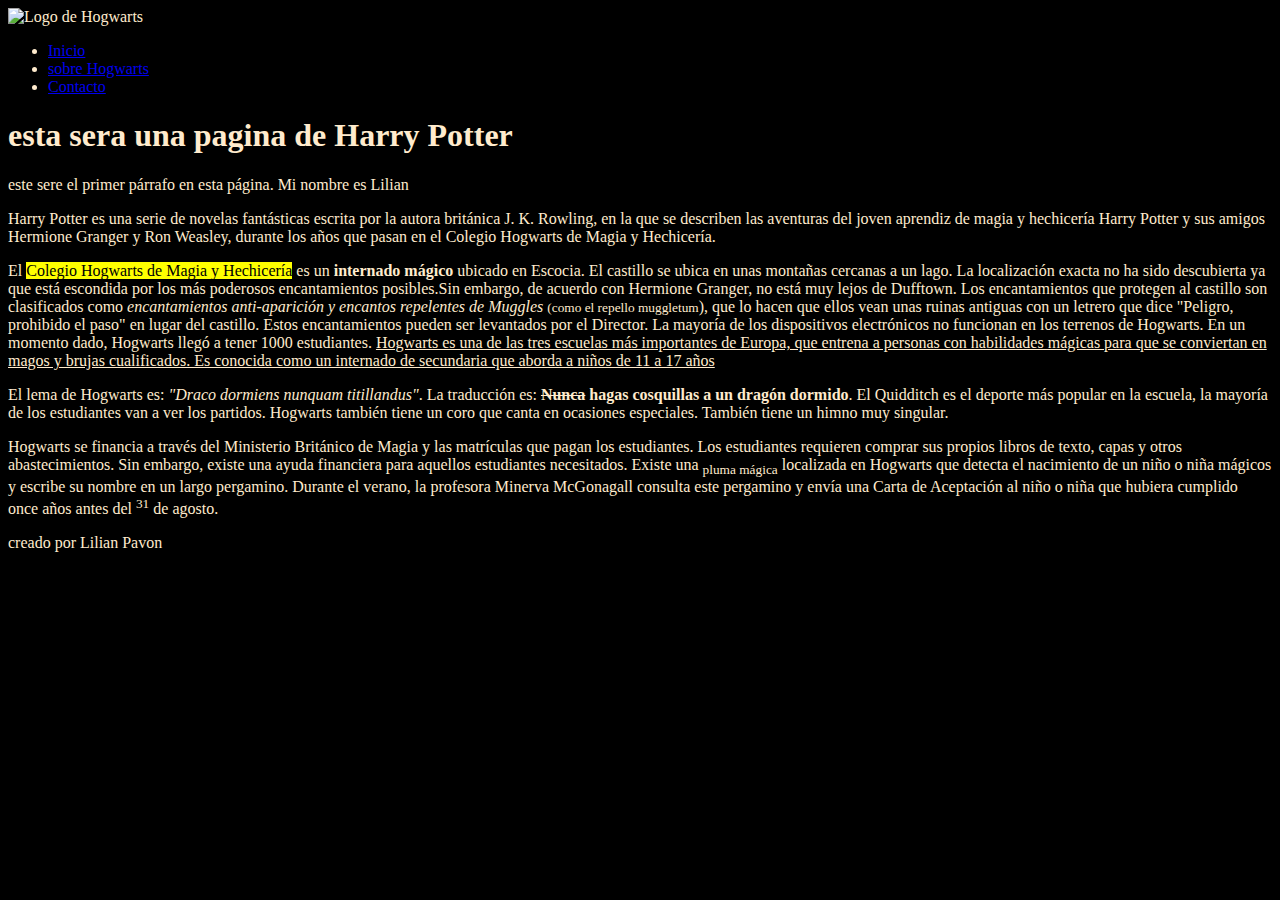
==== index.html @ 71b8db5c "mi sexto ajuste" ====
<!DOCTYPE html> 
<html lang="es"></html>
 <head>
    <meta charset="UTF-8">
    <meta http-equiv="X-UA-Compatible" content="IE=edge">
    <meta name="viewport" content="width=device-width. initial-scale=1.0">
<title>Mi primera página web</title>
</head>
 <body style="background-color: black; color:blanchedalmond">
     <header>
         <img
         src="https://1000marcas.net/wp-content/uploads/2020/02/Logo-Hogwarts.png"
         alt="Logo de Hogwarts"
         style="width:200px;">
     <nav>
         <ul>
             <li> 
                 <a href ="index.html"> Inicio </a>
                </li>
             <li> 
                 <a href= "acerca.html"> sobre Hogwarts</a> 
                </li>
             <li> 
                 <a href= "contacto"> Contacto</a> 
                </li>
         </ul>
     </nav>
</header>

<!-- La etiqueta de main, sera el contenedor del contenido principal del sitio -->
<main>
    <section>
        <article>
            <h1>esta sera una pagina de Harry Potter</h1>
            <p>
                este sere el primer párrafo en esta página. Mi nombre es Lilian
            </p>
            <p>
                Harry Potter es una serie de novelas fantásticas escrita por la autora británica J. K. Rowling, en la que se describen las aventuras del joven aprendiz de magia y hechicería Harry Potter y sus amigos Hermione Granger y Ron Weasley, durante los años que pasan en el Colegio Hogwarts de Magia y Hechicería. 
            </p>
            <p>
               El <mark>Colegio Hogwarts de Magia y Hechicería</mark> es un <b>internado mágico</b> ubicado en Escocia. El castillo se ubica en unas montañas cercanas a un lago. La localización exacta no ha sido descubierta ya que está escondida por los más poderosos encantamientos posibles.Sin embargo, de acuerdo con Hermione Granger, no está muy lejos de Dufftown. Los encantamientos que protegen al castillo son clasificados como <i>encantamientos anti-aparición y encantos repelentes de Muggles</i> <small>(como el repello muggletum</small>), que lo hacen que ellos vean unas ruinas antiguas con un letrero que dice "Peligro, prohibido el paso" en lugar del castillo. Estos encantamientos pueden ser levantados por el Director. La mayoría de los dispositivos electrónicos no funcionan en los terrenos de Hogwarts. En un momento dado, Hogwarts llegó a tener 1000 estudiantes.
                <ins>Hogwarts es una de las tres escuelas más importantes de Europa, que entrena a personas con habilidades mágicas para que se conviertan en magos y brujas cualificados. Es conocida como un internado de secundaria que aborda a niños de 11 a 17 años</ins>
            </p>
            <p>
               El lema de Hogwarts es: <em>"Draco dormiens nunquam titillandus"</em>. La traducción es: <strong><del>Nunca</del> hagas cosquillas a un dragón dormido</strong>.
               El Quidditch es el deporte más popular en la escuela, la mayoría de los estudiantes van a ver los partidos. Hogwarts también tiene un coro que canta en ocasiones especiales. También tiene un himno muy singular.
            </p>
            <p>
               Hogwarts se financia a través del Ministerio Británico de Magia y las matrículas que pagan los estudiantes. Los estudiantes requieren comprar sus propios libros de texto, capas y otros abastecimientos. Sin embargo, existe una ayuda financiera para aquellos estudiantes necesitados.
               Existe una <sub>pluma mágica</sub> localizada en Hogwarts que detecta el nacimiento de un niño o niña mágicos y escribe su nombre en un largo pergamino. Durante el verano, la profesora Minerva McGonagall consulta este pergamino y envía una Carta de Aceptación al niño o niña que hubiera cumplido once años antes del <sup>31</sup> de agosto.
            </p>
        </article>
    </section>
</main>
         
        <footer>
            creado por Lilian Pavon

        </footer>
    </body>  
</html>
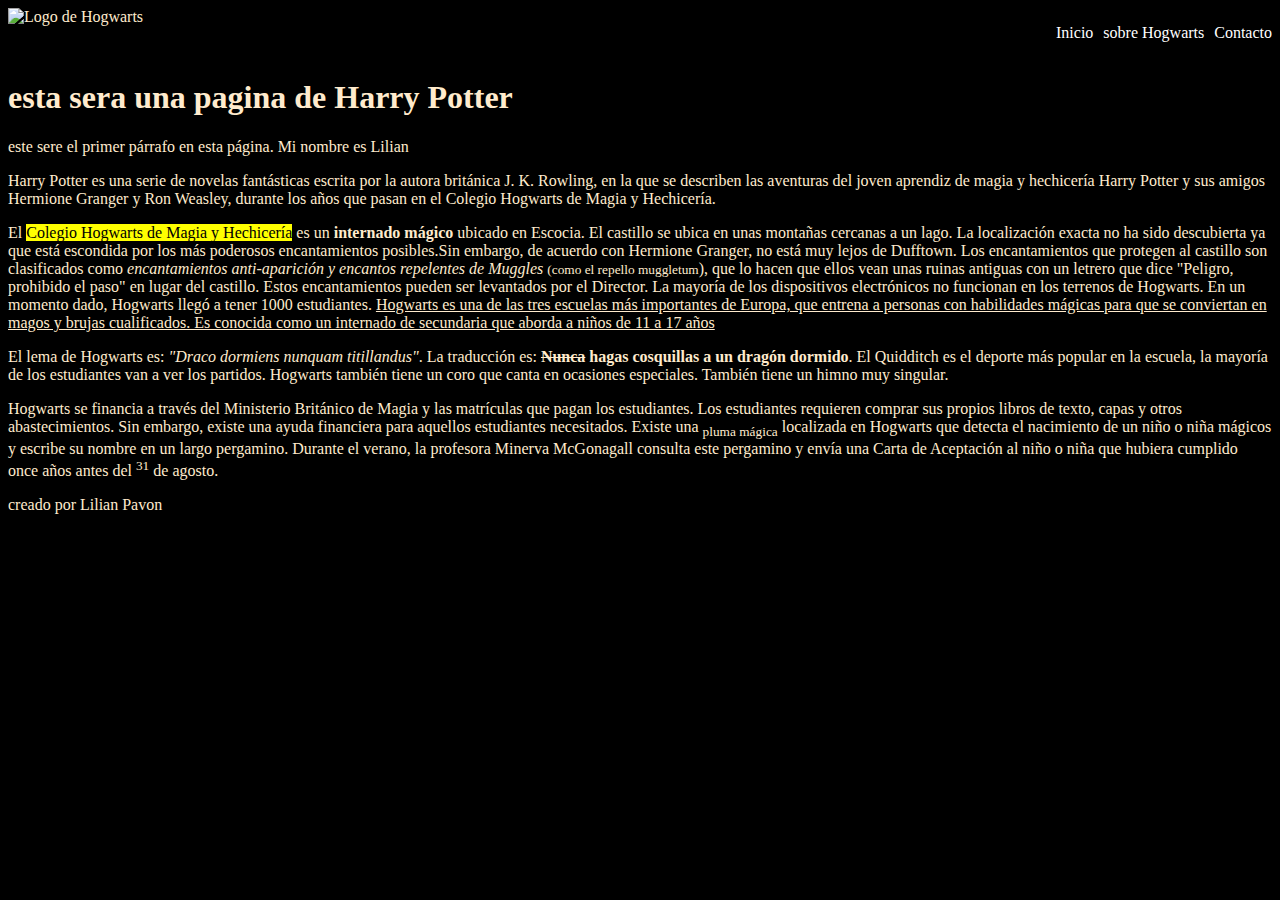
==== commit 34b51b04: "mi septimo ajuste" ====
--- a/index.html
+++ b/index.html
@@ -5,8 +5,50 @@
     <meta http-equiv="X-UA-Compatible" content="IE=edge">
     <meta name="viewport" content="width=device-width. initial-scale=1.0">
 <title>Mi primera página web</title>
+<style>
+    body {
+        background-color: black;
+        color:blanchedalmond;
+    }
+
+    img {
+        width: 200px;
+    }
+
+    header {
+        display: flex;
+    }
+
+    nav {
+        /* Las medidas de witdth pueden ser :
+        en pixeles: 100px
+        en porcentajes: 100%
+        con relacion al tamaño de la pantalla: 100vh */
+        width: 100%;
+    }
+
+    ul {
+        /* Esta propiedad modifica el adorno del lado izquierdo de las listas.
+        Si ponemos como valor none, obligamosa la lista a no tener adornos*/
+        list-style: none;
+
+        /* Estas propiedades serán explicadas más adelante */
+        display: flex;
+        flex-direction: row;
+
+        /* Le indicamos que se posicione a la derecha, equivalente al alinear a la derecha de microsoft word o similares: ; */
+        float: right;
+    }
+    a {
+        color: white;
+        /* modificamos el decorado de un texto, si tiene el valor none, le estamos indicando que no tendra decoraciones */
+        text-decoration: none;
+        /* le agregamos un margen a la izquiersa de 10 pixeles */
+        margin-left: 10px;
+    }
+</style>
 </head>
- <body style="background-color: black; color:blanchedalmond">
+ <body>
      <header>
          <img
          src="https://1000marcas.net/wp-content/uploads/2020/02/Logo-Hogwarts.png"
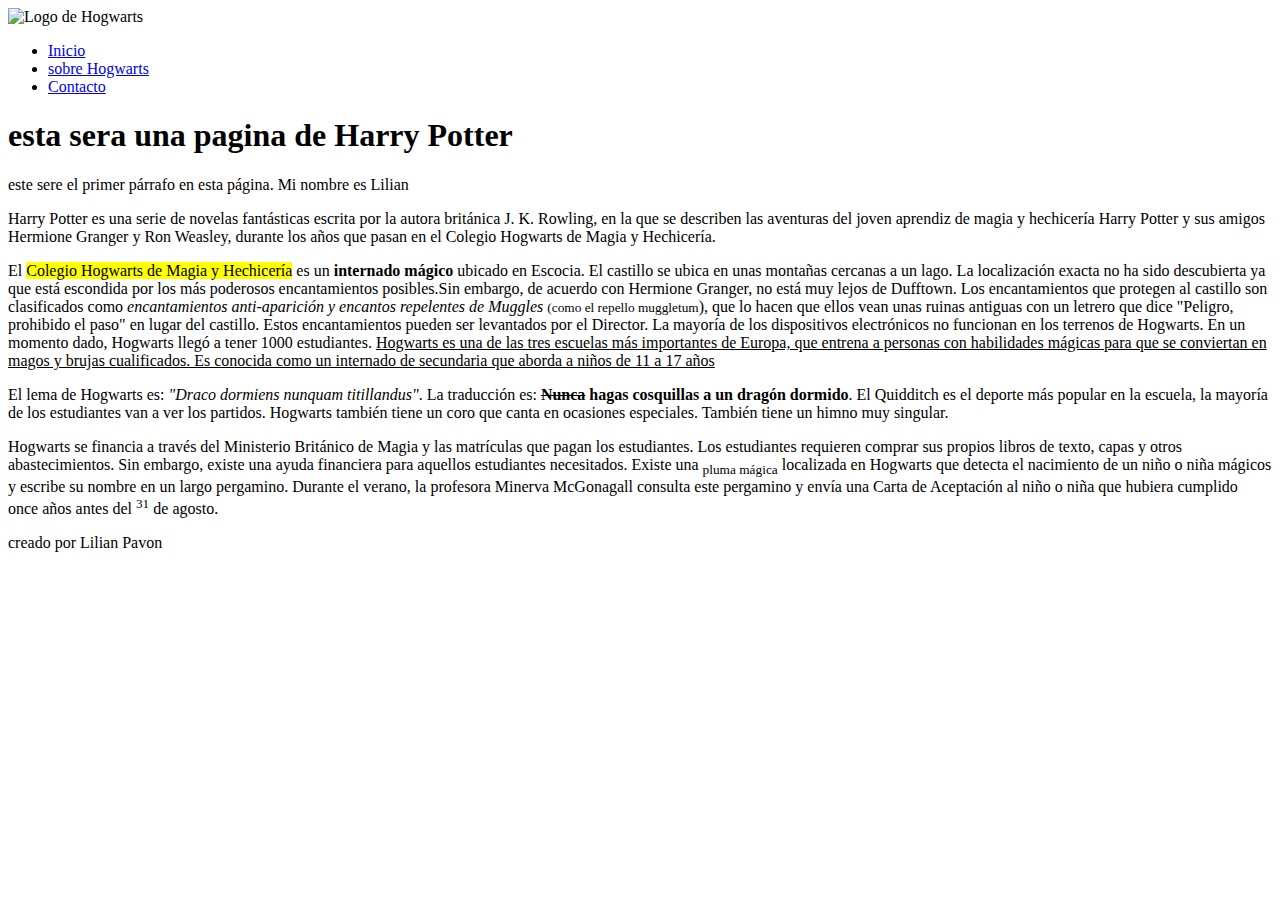
==== commit 60da3204: "Mi octavo ajuste" ====
--- a/index.html
+++ b/index.html
@@ -4,49 +4,8 @@
     <meta charset="UTF-8">
     <meta http-equiv="X-UA-Compatible" content="IE=edge">
     <meta name="viewport" content="width=device-width. initial-scale=1.0">
-<title>Mi primera página web</title>
-<style>
-    body {
-        background-color: black;
-        color:blanchedalmond;
-    }
-
-    img {
-        width: 200px;
-    }
-
-    header {
-        display: flex;
-    }
-
-    nav {
-        /* Las medidas de witdth pueden ser :
-        en pixeles: 100px
-        en porcentajes: 100%
-        con relacion al tamaño de la pantalla: 100vh */
-        width: 100%;
-    }
-
-    ul {
-        /* Esta propiedad modifica el adorno del lado izquierdo de las listas.
-        Si ponemos como valor none, obligamosa la lista a no tener adornos*/
-        list-style: none;
-
-        /* Estas propiedades serán explicadas más adelante */
-        display: flex;
-        flex-direction: row;
-
-        /* Le indicamos que se posicione a la derecha, equivalente al alinear a la derecha de microsoft word o similares: ; */
-        float: right;
-    }
-    a {
-        color: white;
-        /* modificamos el decorado de un texto, si tiene el valor none, le estamos indicando que no tendra decoraciones */
-        text-decoration: none;
-        /* le agregamos un margen a la izquiersa de 10 pixeles */
-        margin-left: 10px;
-    }
-</style>
+    <title>Mi primera página web</title>
+    <link rel="stylesheet" href="css/styles.css">
 </head>
  <body>
      <header>
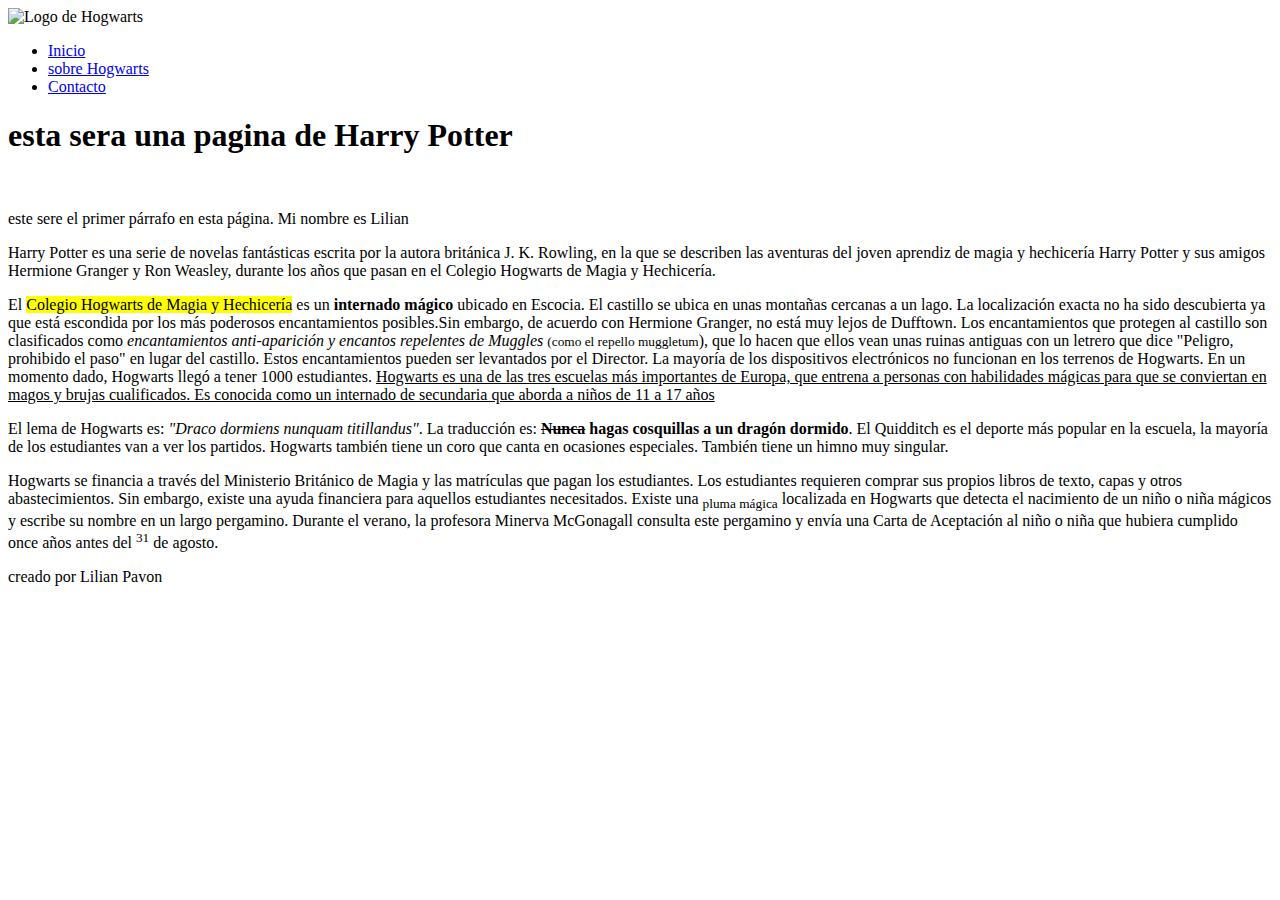
==== commit f0a0e7a4: "Mi decimo ajuste" ====
--- a/index.html
+++ b/index.html
@@ -1,5 +1,5 @@
 <!DOCTYPE html> 
-<html lang="es"></html>
+<html lang="es">
  <head>
     <meta charset="UTF-8">
     <meta http-equiv="X-UA-Compatible" content="IE=edge">
@@ -12,7 +12,7 @@
          <img
          src="https://1000marcas.net/wp-content/uploads/2020/02/Logo-Hogwarts.png"
          alt="Logo de Hogwarts"
-         style="width:200px;">
+         id= "logo">
      <nav>
          <ul>
              <li> 
@@ -33,6 +33,8 @@
     <section>
         <article>
             <h1>esta sera una pagina de Harry Potter</h1>
+            <img class="t-50" src="https://www.pngkey.com/png/full/22-223345_hogwarts-castle-png-harry-potter-hogwarts-png.png" alt="">
+            <img class="t-50" src="https://www.pngkey.com/png/full/22-223345_hogwarts-castle-png-harry-potter-hogwarts-png.png" alt="">
             <p>
                 este sere el primer párrafo en esta página. Mi nombre es Lilian
             </p>
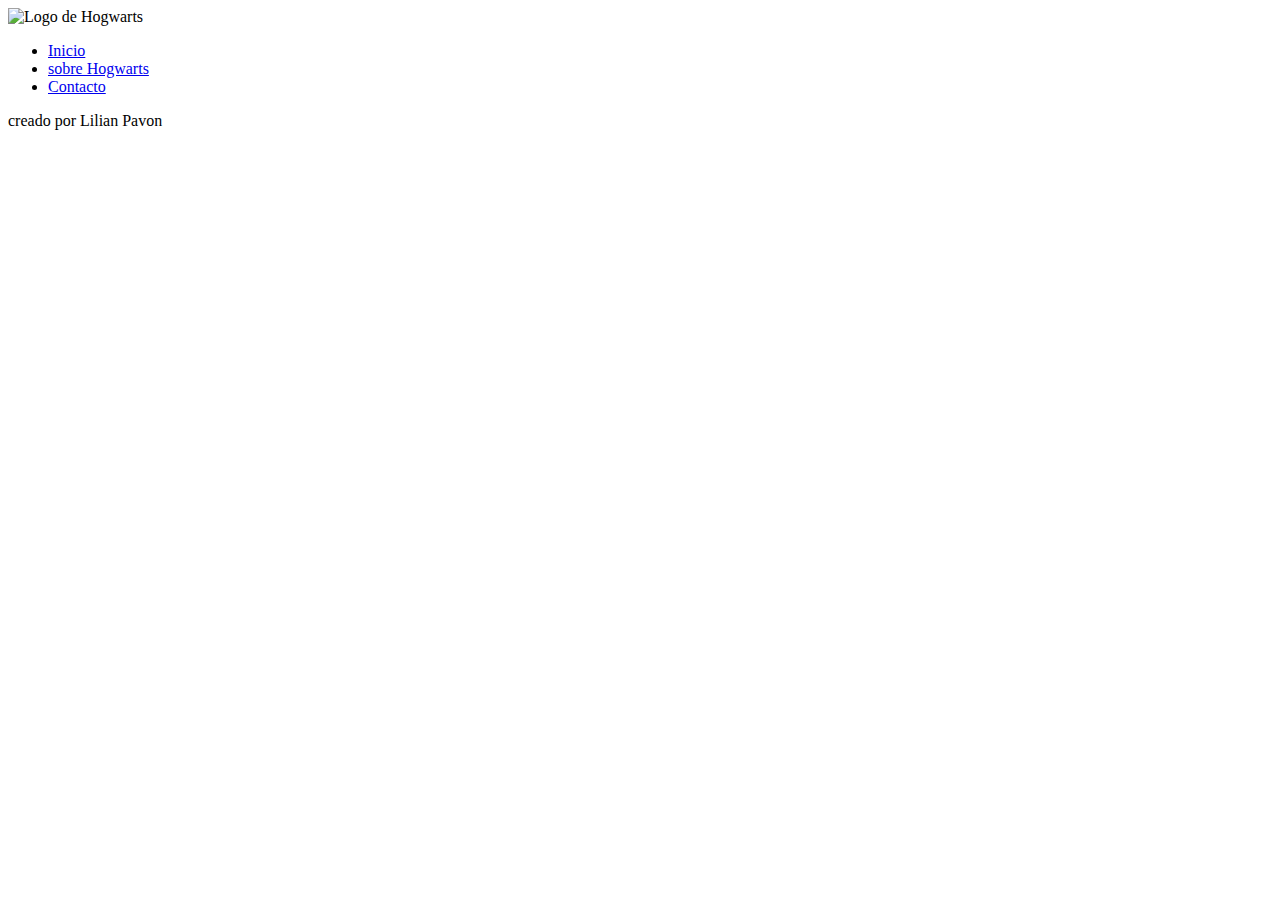
==== commit 23fd88e3: "Mi doceavo cambio" ====
--- a/index.html
+++ b/index.html
@@ -32,27 +32,7 @@
 <main>
     <section>
         <article>
-            <h1>esta sera una pagina de Harry Potter</h1>
-            <img class="t-50" src="https://www.pngkey.com/png/full/22-223345_hogwarts-castle-png-harry-potter-hogwarts-png.png" alt="">
-            <img class="t-50" src="https://www.pngkey.com/png/full/22-223345_hogwarts-castle-png-harry-potter-hogwarts-png.png" alt="">
-            <p>
-                este sere el primer párrafo en esta página. Mi nombre es Lilian
-            </p>
-            <p>
-                Harry Potter es una serie de novelas fantásticas escrita por la autora británica J. K. Rowling, en la que se describen las aventuras del joven aprendiz de magia y hechicería Harry Potter y sus amigos Hermione Granger y Ron Weasley, durante los años que pasan en el Colegio Hogwarts de Magia y Hechicería. 
-            </p>
-            <p>
-               El <mark>Colegio Hogwarts de Magia y Hechicería</mark> es un <b>internado mágico</b> ubicado en Escocia. El castillo se ubica en unas montañas cercanas a un lago. La localización exacta no ha sido descubierta ya que está escondida por los más poderosos encantamientos posibles.Sin embargo, de acuerdo con Hermione Granger, no está muy lejos de Dufftown. Los encantamientos que protegen al castillo son clasificados como <i>encantamientos anti-aparición y encantos repelentes de Muggles</i> <small>(como el repello muggletum</small>), que lo hacen que ellos vean unas ruinas antiguas con un letrero que dice "Peligro, prohibido el paso" en lugar del castillo. Estos encantamientos pueden ser levantados por el Director. La mayoría de los dispositivos electrónicos no funcionan en los terrenos de Hogwarts. En un momento dado, Hogwarts llegó a tener 1000 estudiantes.
-                <ins>Hogwarts es una de las tres escuelas más importantes de Europa, que entrena a personas con habilidades mágicas para que se conviertan en magos y brujas cualificados. Es conocida como un internado de secundaria que aborda a niños de 11 a 17 años</ins>
-            </p>
-            <p>
-               El lema de Hogwarts es: <em>"Draco dormiens nunquam titillandus"</em>. La traducción es: <strong><del>Nunca</del> hagas cosquillas a un dragón dormido</strong>.
-               El Quidditch es el deporte más popular en la escuela, la mayoría de los estudiantes van a ver los partidos. Hogwarts también tiene un coro que canta en ocasiones especiales. También tiene un himno muy singular.
-            </p>
-            <p>
-               Hogwarts se financia a través del Ministerio Británico de Magia y las matrículas que pagan los estudiantes. Los estudiantes requieren comprar sus propios libros de texto, capas y otros abastecimientos. Sin embargo, existe una ayuda financiera para aquellos estudiantes necesitados.
-               Existe una <sub>pluma mágica</sub> localizada en Hogwarts que detecta el nacimiento de un niño o niña mágicos y escribe su nombre en un largo pergamino. Durante el verano, la profesora Minerva McGonagall consulta este pergamino y envía una Carta de Aceptación al niño o niña que hubiera cumplido once años antes del <sup>31</sup> de agosto.
-            </p>
+            <div id="slider"></div>
         </article>
     </section>
 </main>
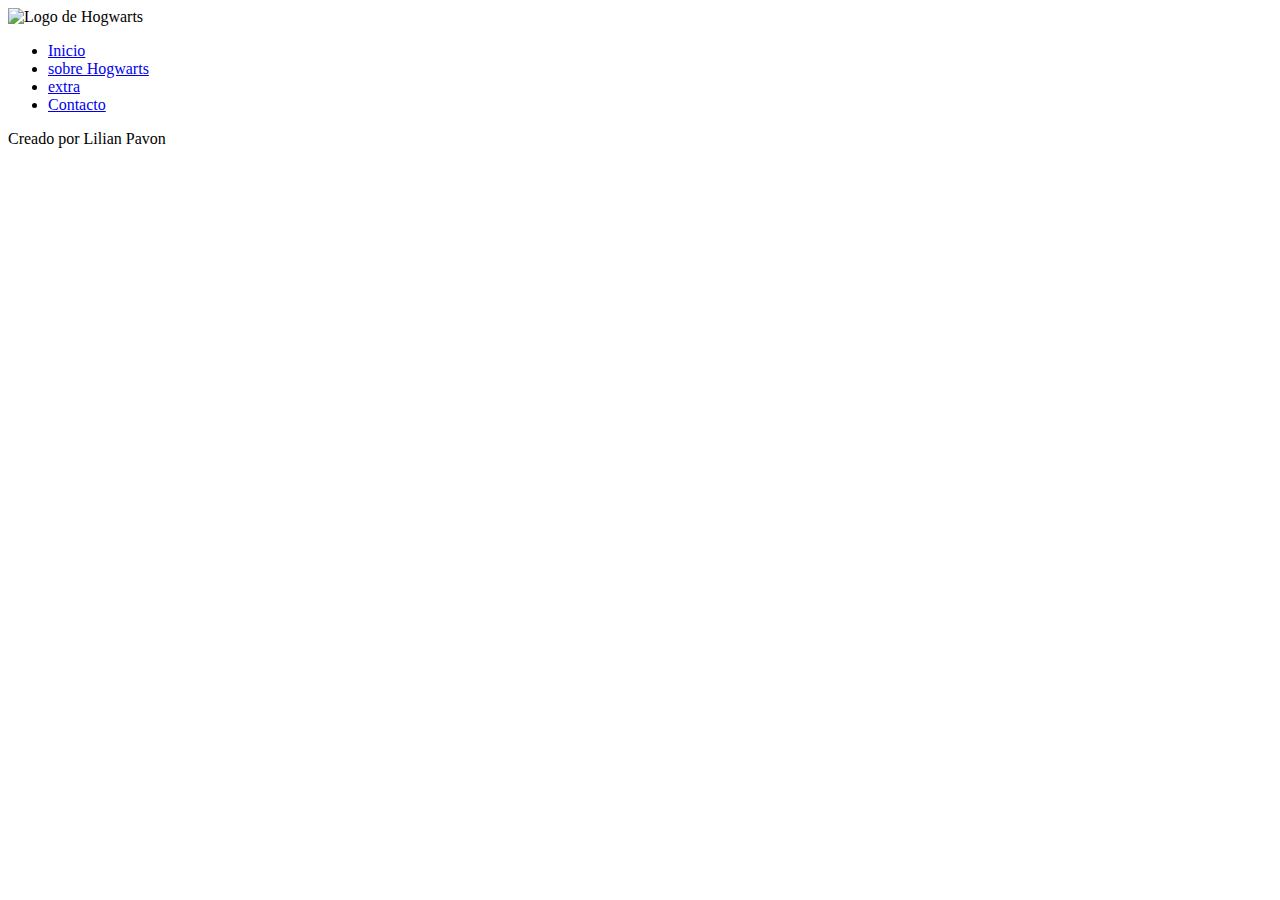
==== commit b6a6b2d8: "Actividad final" ====
--- a/index.html
+++ b/index.html
@@ -8,18 +8,25 @@
     <link rel="stylesheet" href="css/styles.css">
 </head>
  <body>
-     <header>
-         <img
-         src="https://1000marcas.net/wp-content/uploads/2020/02/Logo-Hogwarts.png"
-         alt="Logo de Hogwarts"
-         id= "logo">
+<!-- La etiqueta header será la cabecera visual de nuestro sitio web. -->
+<header>
+    <!-- La etiqueta img tiene como funcionalidad representar imagenes. -->
+    <img
+        src="https://1000marcas.net/wp-content/uploads/2020/02/Logo-Hogwarts.png"
+        alt="Logo de Hogwarts"
+        id= "logo">
      <nav>
+         <!-- UL significa Unordered List (lista desordenada) -->
          <ul>
+            <!-- LI significa List Item (elemento de la lista) -->
              <li> 
                  <a href ="index.html"> Inicio </a>
                 </li>
              <li> 
                  <a href= "acerca.html"> sobre Hogwarts</a> 
+                </li>
+                <li> 
+                    <a href= "lilian.html"> extra</a> 
                 </li>
              <li> 
                  <a href= "contacto"> Contacto</a> 
@@ -37,9 +44,9 @@
     </section>
 </main>
          
-        <footer>
-            creado por Lilian Pavon
-
-        </footer>
-    </body>  
+    <!-- La etiqueta footer sera el pie de pagina. -->
+    <footer> 
+        Creado por Lilian Pavon
+    </footer>
+</body>  
 </html>